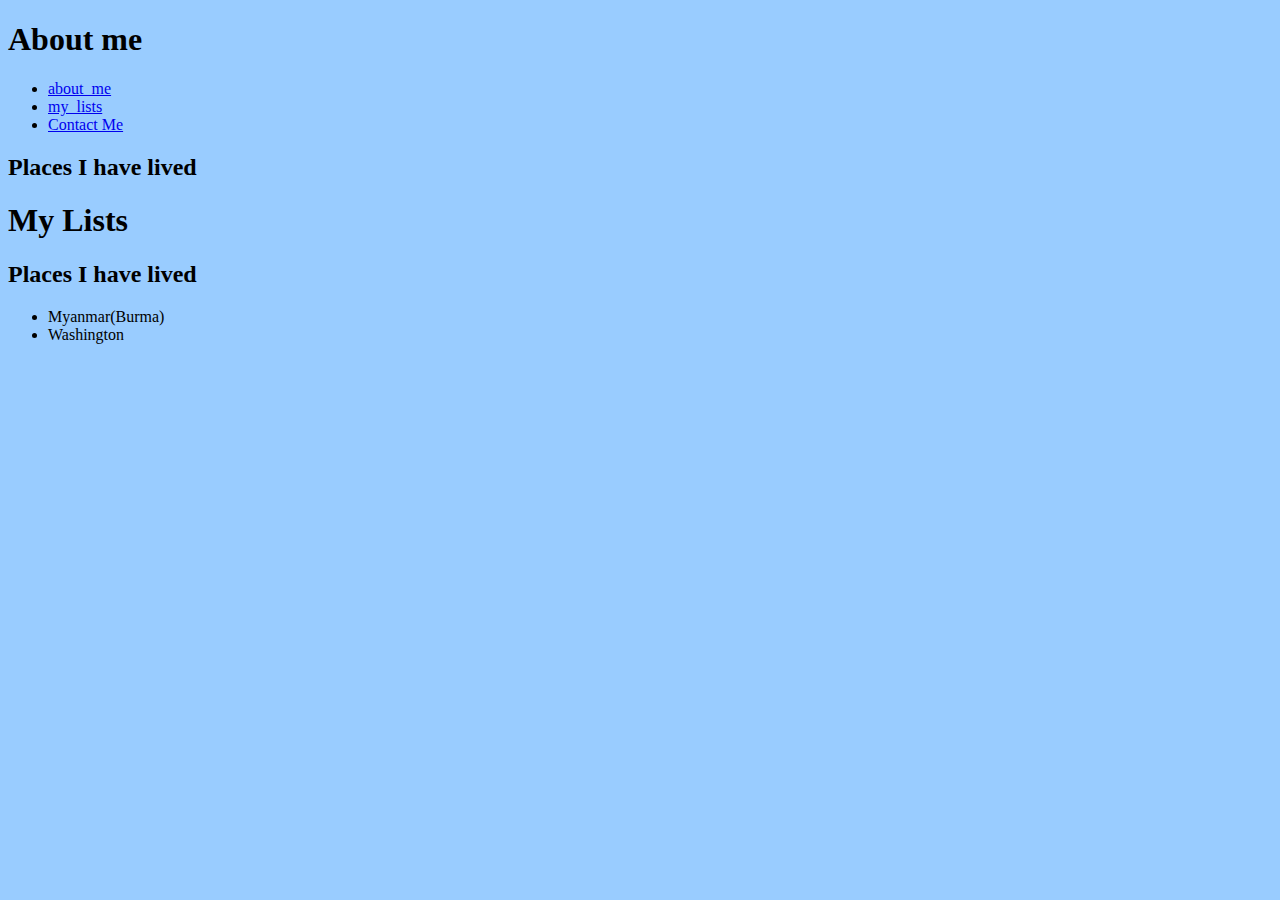
==== my_lists.html @ c5a28fe4 "Add initial" ====
<!DOCTYPE html>
<!-- filename: my_lists.html -->

<html lang="en">
  <head>
    <meta charset="utf-8"/>
	<title>My Lists</title>
	<link href="css/my_lists.css" rel="stylesheet" />
  </header>
  <body>
     <header>
	  <h1>About me</h1>
	<nav>  
	  <ul>
	    <li><a href="index.html">about_me<a></li>
		<li><a href="my_lists.html">my_lists<a></li>
		<li><a href="my_contact.html">Contact Me<a></li>
	  </ul>
	</nav>  
	  <h2 id="places">Places I have lived</h2>
    <h1>My Lists</h1>
	<h2>Places I have lived</h2>
	
	<ul>
		<li>Myanmar(Burma)</li>
		<li>Washington</li>
	</ul>
	
		
	
	
  </body>
---- css/my_lists.css ----
@charset "utf-8";
/*My lists stylesheet

Author: Swan Htet
Date: Jan 6, 2020
*/



body {
	background-color:#99ccff;
}
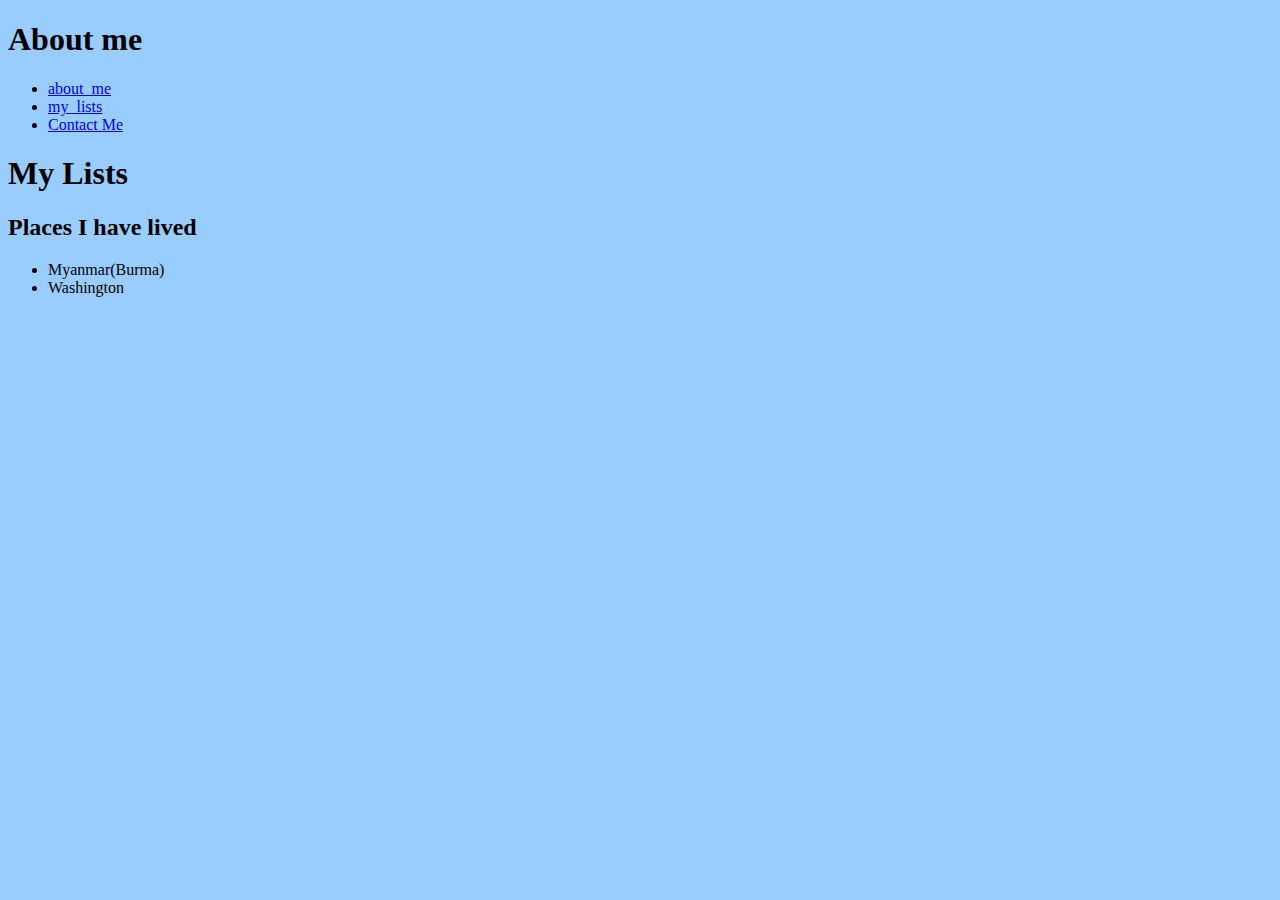
==== commit c3ab2101: "Update my_lists.html" ====
--- a/my_lists.html
+++ b/my_lists.html
@@ -17,7 +17,7 @@
 		<li><a href="my_contact.html">Contact Me<a></li>
 	  </ul>
 	</nav>  
-	  <h2 id="places">Places I have lived</h2>
+	  
     <h1>My Lists</h1>
 	<h2>Places I have lived</h2>
 	
@@ -29,4 +29,4 @@
 		
 	
 	
-  </body>+  </body>
